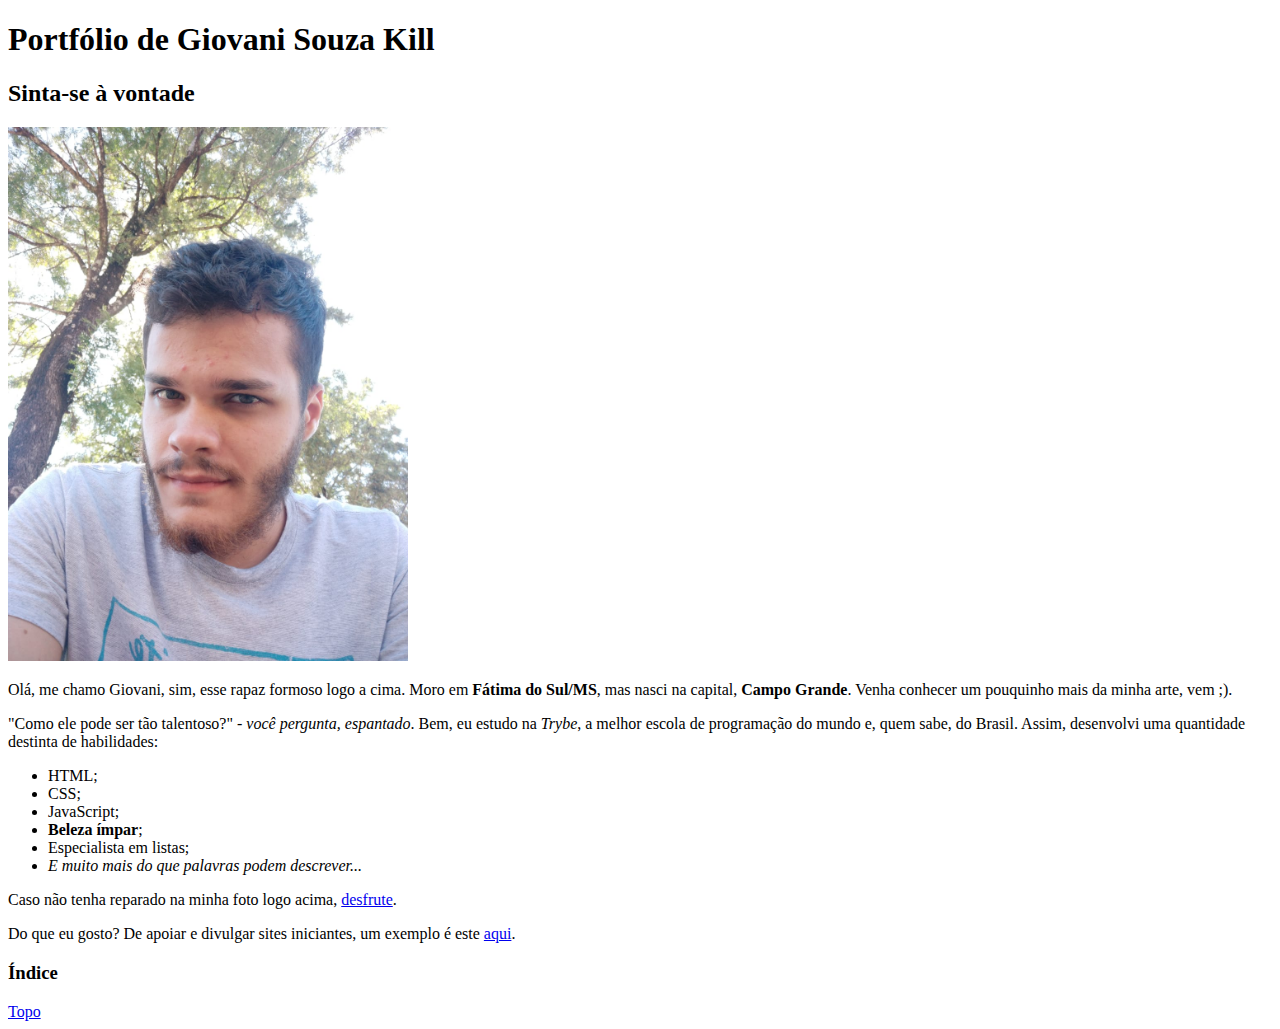
==== index.html @ 1c78cf02 "Primeira adição ao portfólio" ====
<!DOCTYPE html>
<html lang="pt-br">
    <head>
        <meta charset="UTF-8">
        <title>Portfólio | Giovani Souza Kill</title>
    </head>
    <body>
        <h1 id="topo">Portfólio de Giovani Souza Kill</h1>
        <h2>Sinta-se à vontade</h2>

        <img src="./WhatsApp Image 2022-02-23 at 17.50.14.jpeg" alt="Foto do rapaz dono do portfólio" width="400px" id="foto">
        <br>
        <p>Olá, me chamo Giovani, sim, esse rapaz formoso logo a cima. Moro em <strong>Fátima do Sul/MS</strong>, mas nasci na capital, <strong>Campo Grande</strong>. Venha conhecer um pouquinho mais da minha arte, vem ;).</p>

        <p>"Como ele pode ser tão talentoso?" - <em>você pergunta, espantado</em>. Bem, eu estudo na <em>Trybe</em>, a melhor escola de programação do mundo e, quem sabe, do Brasil. Assim, desenvolvi uma quantidade destinta de habilidades:</p>
        <ul>
            <li>HTML;</li>
            <li>CSS;</li>
            <li>JavaScript;</li>
            <li><strong>Beleza ímpar</strong>;</li>
            <li>Especialista em listas;</li>
            <li><em>E muito mais do que palavras podem descrever...</em></li>
        </ul>
        <p>Caso não tenha reparado na minha foto logo acima, <a href="#foto">desfrute</a>.</p>
        <p>Do que eu gosto? De apoiar e divulgar sites iniciantes, um exemplo é este <a href="https://www.youtube.com/" target="_blank">aqui</a>.</p>

        <h3>Índice</h3>
        <a href="#topo">Topo</a>
    </body>
</html>
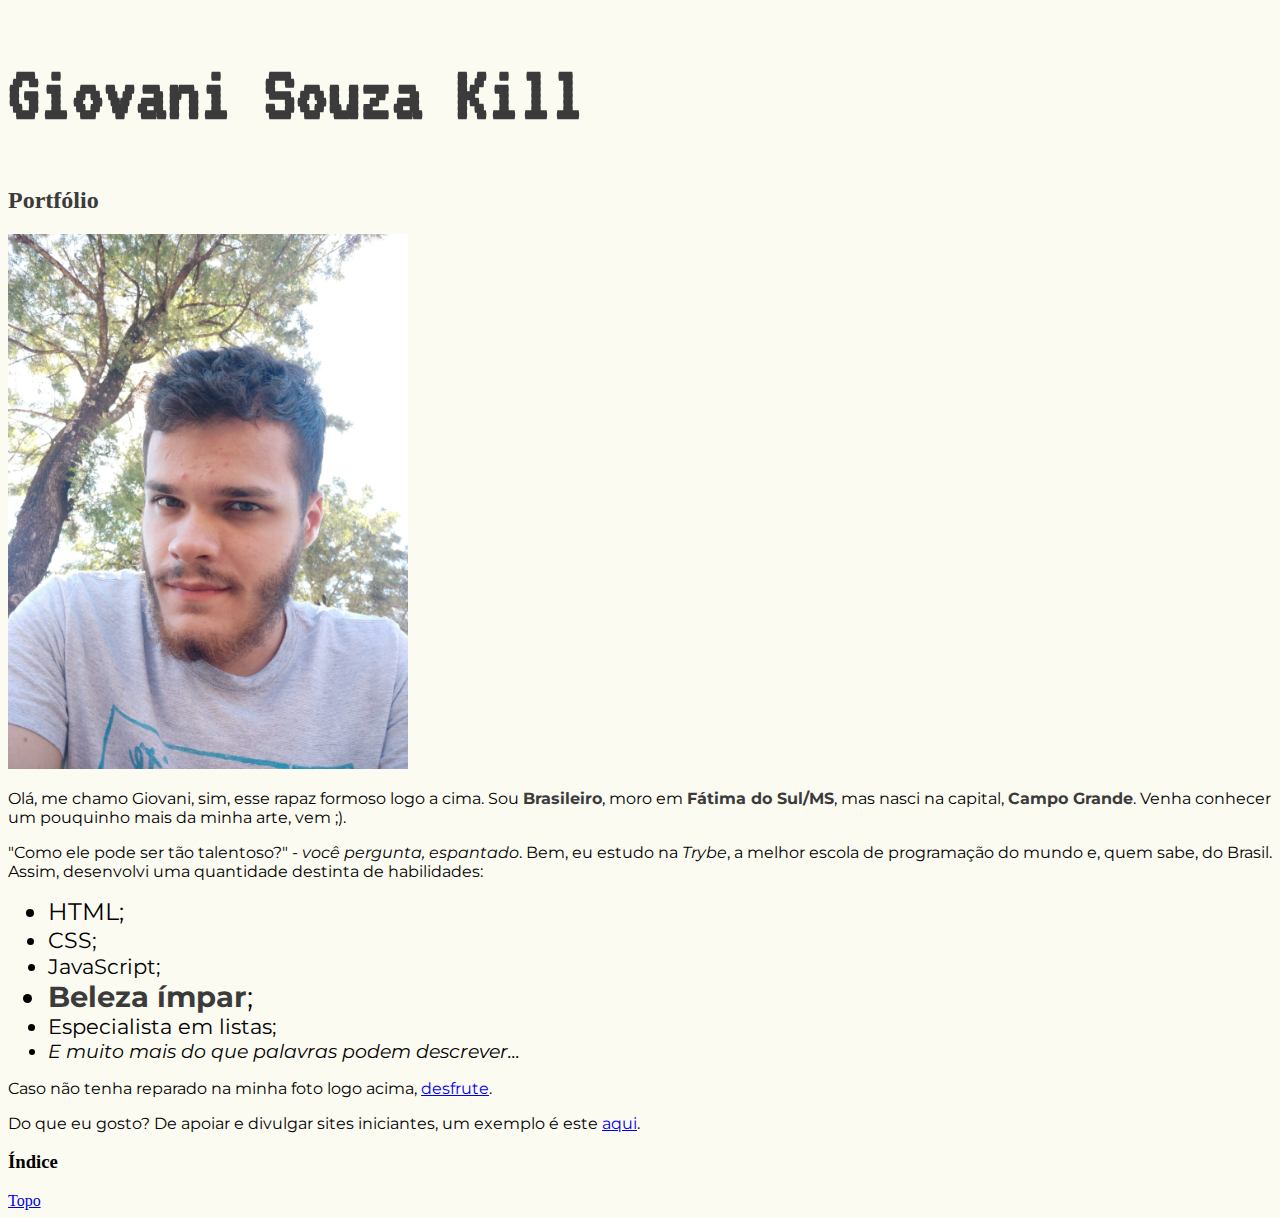
==== commit b6f45103: "Adiçao dos primeiros estilos, dia 3.2" ====
--- a/index.html
+++ b/index.html
@@ -1,30 +1,101 @@
 <!DOCTYPE html>
 <html lang="pt-br">
-    <head>
-        <meta charset="UTF-8">
-        <title>Portfólio | Giovani Souza Kill</title>
-    </head>
-    <body>
-        <h1 id="topo">Portfólio de Giovani Souza Kill</h1>
-        <h2>Sinta-se à vontade</h2>
+  <head>
+    <meta charset="UTF-8" />
+    <title>Portfólio | Giovani Souza Kill</title>
+    <link rel="preconnect" href="https://fonts.googleapis.com" />
+    <link rel="preconnect" href="https://fonts.gstatic.com" crossorigin />
+    <link
+      href="https://fonts.googleapis.com/css2?family=Montserrat:ital,wght@0,100;0,200;0,300;0,400;0,500;0,600;0,700;0,800;0,900;1,100;1,200;1,300;1,400;1,500;1,600;1,700;1,800;1,900&family=VT323&display=swap"
+      rel="stylesheet"
+    />
+    <style>
+      body {
+          background-color: #FBFBF2;
+      }
 
-        <img src="./WhatsApp Image 2022-02-23 at 17.50.14.jpeg" alt="Foto do rapaz dono do portfólio" width="400px" id="foto">
-        <br>
-        <p>Olá, me chamo Giovani, sim, esse rapaz formoso logo a cima. Moro em <strong>Fátima do Sul/MS</strong>, mas nasci na capital, <strong>Campo Grande</strong>. Venha conhecer um pouquinho mais da minha arte, vem ;).</p>
+      #name {
+        font-family: VT323, monospace;
+        font-size: 80px;
+        padding-bottom: 0px;
+        color:rgb(59, 59, 59);
+      }
 
-        <p>"Como ele pode ser tão talentoso?" - <em>você pergunta, espantado</em>. Bem, eu estudo na <em>Trybe</em>, a melhor escola de programação do mundo e, quem sabe, do Brasil. Assim, desenvolvi uma quantidade destinta de habilidades:</p>
-        <ul>
-            <li>HTML;</li>
-            <li>CSS;</li>
-            <li>JavaScript;</li>
-            <li><strong>Beleza ímpar</strong>;</li>
-            <li>Especialista em listas;</li>
-            <li><em>E muito mais do que palavras podem descrever...</em></li>
-        </ul>
-        <p>Caso não tenha reparado na minha foto logo acima, <a href="#foto">desfrute</a>.</p>
-        <p>Do que eu gosto? De apoiar e divulgar sites iniciantes, um exemplo é este <a href="https://www.youtube.com/" target="_blank">aqui</a>.</p>
+      strong, h2 {
+          color:rgb(59, 59, 59);
+      }
 
-        <h3>Índice</h3>
-        <a href="#topo">Topo</a>
-    </body>
-</html>+      p,li {
+        font-family: Montserrat, sans-serif;
+      }
+
+      #li1 {
+        font-size: 1.5em;
+      }
+
+      #li2 {
+        font-size: 1.4em;
+      }
+
+      #li3 {
+        font-size: 1.3em;
+      }
+
+      #li4 {
+        font-size: 1.8em;
+      }
+
+      #li5 {
+        font-size: 1.3em;
+      }
+
+      #li6 {
+        font-size: 1.2em;
+      }
+    </style>
+  </head>
+  <body>
+    <h1 id="name">Giovani Souza Kill</h1>
+    <h2>Portfólio</h2>
+
+    <img
+      src="./WhatsApp Image 2022-02-23 at 17.50.14.jpeg"
+      alt="Foto do rapaz dono do portfólio"
+      width="400px"
+      id="foto"
+    />
+    <br />
+    <p>
+      Olá, me chamo Giovani, sim, esse rapaz formoso logo a cima. Sou <strong>Brasileiro</strong>, moro em
+      <strong>Fátima do Sul/MS</strong>, mas nasci na capital,
+      <strong>Campo Grande</strong>. Venha conhecer um pouquinho mais da minha
+      arte, vem ;).
+    </p>
+
+    <p>
+      "Como ele pode ser tão talentoso?" - <em>você pergunta, espantado</em>.
+      Bem, eu estudo na <em>Trybe</em>, a melhor escola de programação do mundo
+      e, quem sabe, do Brasil. Assim, desenvolvi uma quantidade destinta de
+      habilidades:
+    </p>
+    <ul>
+      <li id="li1">HTML;</li>
+      <li id="li2">CSS;</li>
+      <li id="li3">JavaScript;</li>
+      <li id="li4"><strong>Beleza ímpar</strong>;</li>
+      <li id="li5">Especialista em listas;</li>
+      <li id="li6"><em>E muito mais do que palavras podem descrever...</em></li>
+    </ul>
+    <p>
+      Caso não tenha reparado na minha foto logo acima,
+      <a href="#foto">desfrute</a>.
+    </p>
+    <p>
+      Do que eu gosto? De apoiar e divulgar sites iniciantes, um exemplo é este
+      <a href="https://www.youtube.com/" target="_blank">aqui</a>.
+    </p>
+
+    <h3>Índice</h3>
+    <a href="#name">Topo</a>
+  </body>
+</html>
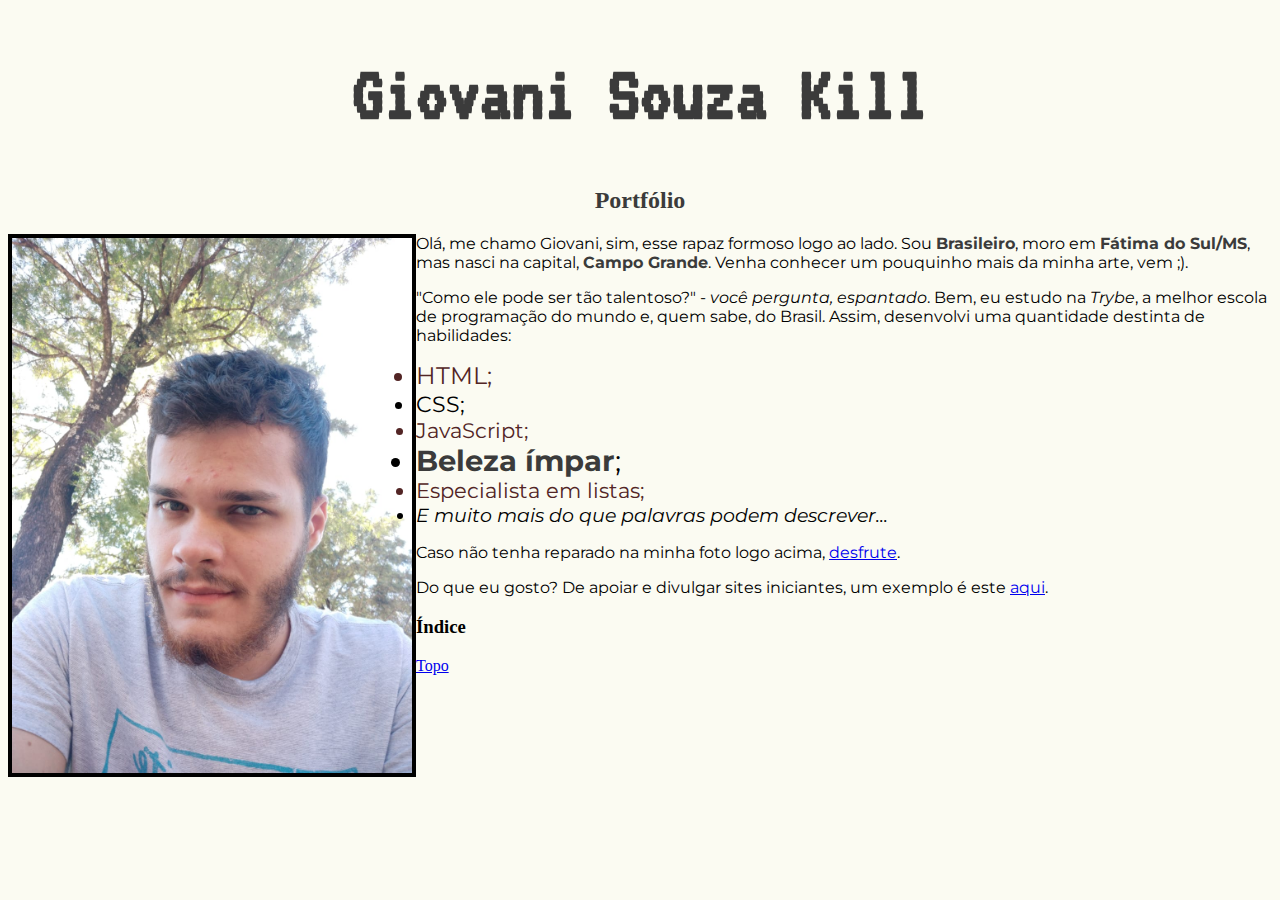
==== commit e8388f0d: "Mudanças do dia 3.3, adiçao de divs para o posicionamento dos elementos" ====
--- a/index.html
+++ b/index.html
@@ -3,89 +3,52 @@
   <head>
     <meta charset="UTF-8" />
     <title>Portfólio | Giovani Souza Kill</title>
+    <link rel="stylesheet" href="style.css" />
     <link rel="preconnect" href="https://fonts.googleapis.com" />
     <link rel="preconnect" href="https://fonts.gstatic.com" crossorigin />
     <link
       href="https://fonts.googleapis.com/css2?family=Montserrat:ital,wght@0,100;0,200;0,300;0,400;0,500;0,600;0,700;0,800;0,900;1,100;1,200;1,300;1,400;1,500;1,600;1,700;1,800;1,900&family=VT323&display=swap"
       rel="stylesheet"
     />
-    <style>
-      body {
-          background-color: #FBFBF2;
-      }
-
-      #name {
-        font-family: VT323, monospace;
-        font-size: 80px;
-        padding-bottom: 0px;
-        color:rgb(59, 59, 59);
-      }
-
-      strong, h2 {
-          color:rgb(59, 59, 59);
-      }
-
-      p,li {
-        font-family: Montserrat, sans-serif;
-      }
-
-      #li1 {
-        font-size: 1.5em;
-      }
-
-      #li2 {
-        font-size: 1.4em;
-      }
-
-      #li3 {
-        font-size: 1.3em;
-      }
-
-      #li4 {
-        font-size: 1.8em;
-      }
-
-      #li5 {
-        font-size: 1.3em;
-      }
-
-      #li6 {
-        font-size: 1.2em;
-      }
-    </style>
   </head>
   <body>
-    <h1 id="name">Giovani Souza Kill</h1>
-    <h2>Portfólio</h2>
+    <div id="nome">
+      <h1 id="name">Giovani Souza Kill</h1>
+      <h2>Portfólio</h2>
+    </div>
+    <div id="foto">
+      <img
+        src="./WhatsApp Image 2022-02-23 at 17.50.14.jpeg"
+        alt="Foto do rapaz dono do portfólio"
+        width="400px"
+        id="foto"
+      />
+    </div>
+    <div id="descricao">
+      <p>
+        Olá, me chamo Giovani, sim, esse rapaz formoso logo ao lado. Sou
+        <strong>Brasileiro</strong>, moro em <strong>Fátima do Sul/MS</strong>,
+        mas nasci na capital, <strong>Campo Grande</strong>. Venha conhecer um
+        pouquinho mais da minha arte, vem ;).
+      </p>
 
-    <img
-      src="./WhatsApp Image 2022-02-23 at 17.50.14.jpeg"
-      alt="Foto do rapaz dono do portfólio"
-      width="400px"
-      id="foto"
-    />
-    <br />
-    <p>
-      Olá, me chamo Giovani, sim, esse rapaz formoso logo a cima. Sou <strong>Brasileiro</strong>, moro em
-      <strong>Fátima do Sul/MS</strong>, mas nasci na capital,
-      <strong>Campo Grande</strong>. Venha conhecer um pouquinho mais da minha
-      arte, vem ;).
-    </p>
-
-    <p>
-      "Como ele pode ser tão talentoso?" - <em>você pergunta, espantado</em>.
-      Bem, eu estudo na <em>Trybe</em>, a melhor escola de programação do mundo
-      e, quem sabe, do Brasil. Assim, desenvolvi uma quantidade destinta de
-      habilidades:
-    </p>
-    <ul>
-      <li id="li1">HTML;</li>
-      <li id="li2">CSS;</li>
-      <li id="li3">JavaScript;</li>
-      <li id="li4"><strong>Beleza ímpar</strong>;</li>
-      <li id="li5">Especialista em listas;</li>
-      <li id="li6"><em>E muito mais do que palavras podem descrever...</em></li>
-    </ul>
+      <p>
+        "Como ele pode ser tão talentoso?" - <em>você pergunta, espantado</em>.
+        Bem, eu estudo na <em>Trybe</em>, a melhor escola de programação do
+        mundo e, quem sabe, do Brasil. Assim, desenvolvi uma quantidade destinta
+        de habilidades:
+      </p>
+      <ul>
+        <li id="li1">HTML;</li>
+        <li id="li2">CSS;</li>
+        <li id="li3">JavaScript;</li>
+        <li id="li4"><strong>Beleza ímpar</strong>;</li>
+        <li id="li5">Especialista em listas;</li>
+        <li id="li6">
+          <em>E muito mais do que palavras podem descrever...</em>
+        </li>
+      </ul>
+    </div>
     <p>
       Caso não tenha reparado na minha foto logo acima,
       <a href="#foto">desfrute</a>.
--- a/style.css
+++ b/style.css
@@ -0,0 +1,61 @@
+body {
+    background-color: #FBFBF2;
+}
+
+#name {
+  font-family: VT323, monospace;
+  font-size: 80px;
+  padding-bottom: 0px;
+  color:rgb(59, 59, 59);
+}
+
+strong, h2 {
+    color:rgb(59, 59, 59);
+}
+
+p,li {
+  font-family: Montserrat, sans-serif;
+}
+
+li:nth-child(odd) {
+    color: rgb(82, 37, 37);
+}
+
+#li1 {
+  font-size: 1.5em;
+}
+
+#li2 {
+  font-size: 1.4em;
+}
+
+#li3 {
+  font-size: 1.3em;
+}
+
+#li4 {
+  font-size: 1.8em;
+}
+
+#li5 {
+  font-size: 1.3em;
+}
+
+#li6 {
+  font-size: 1.2em;
+}
+
+#nome {
+    text-align: center;
+}
+
+#foto {
+    float: left;
+    text-overflow: hidden;
+    background-color: black;
+    padding: 2px;
+}
+
+#descricao {
+
+}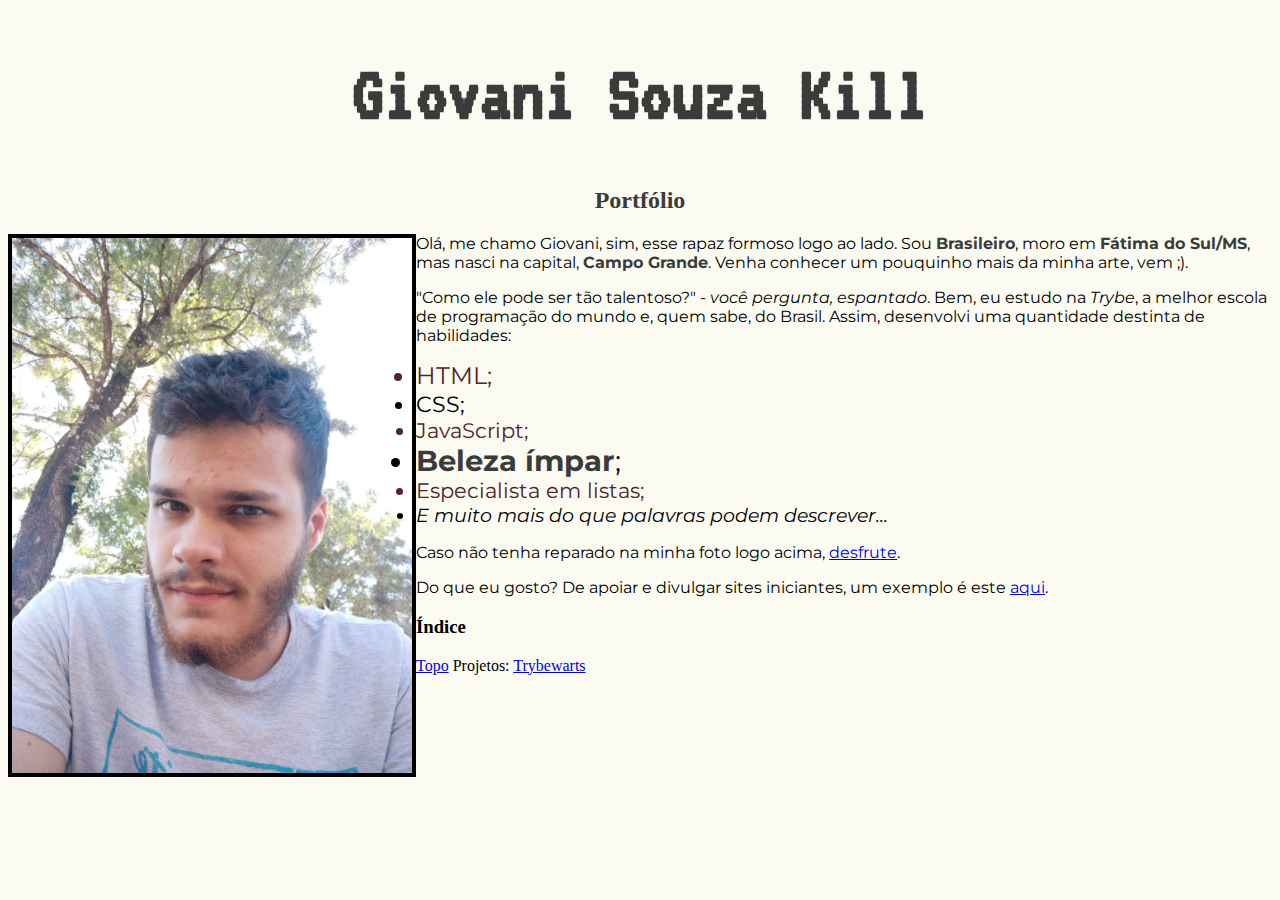
==== commit 5cc653c2: "Adiçao do projeto na pagina" ====
--- a/index.html
+++ b/index.html
@@ -60,5 +60,7 @@
 
     <h3>Índice</h3>
     <a href="#name">Topo</a>
+    Projetos:
+    <a href="/projetos/trybewarts/index.html">Trybewarts</a>
   </body>
 </html>
